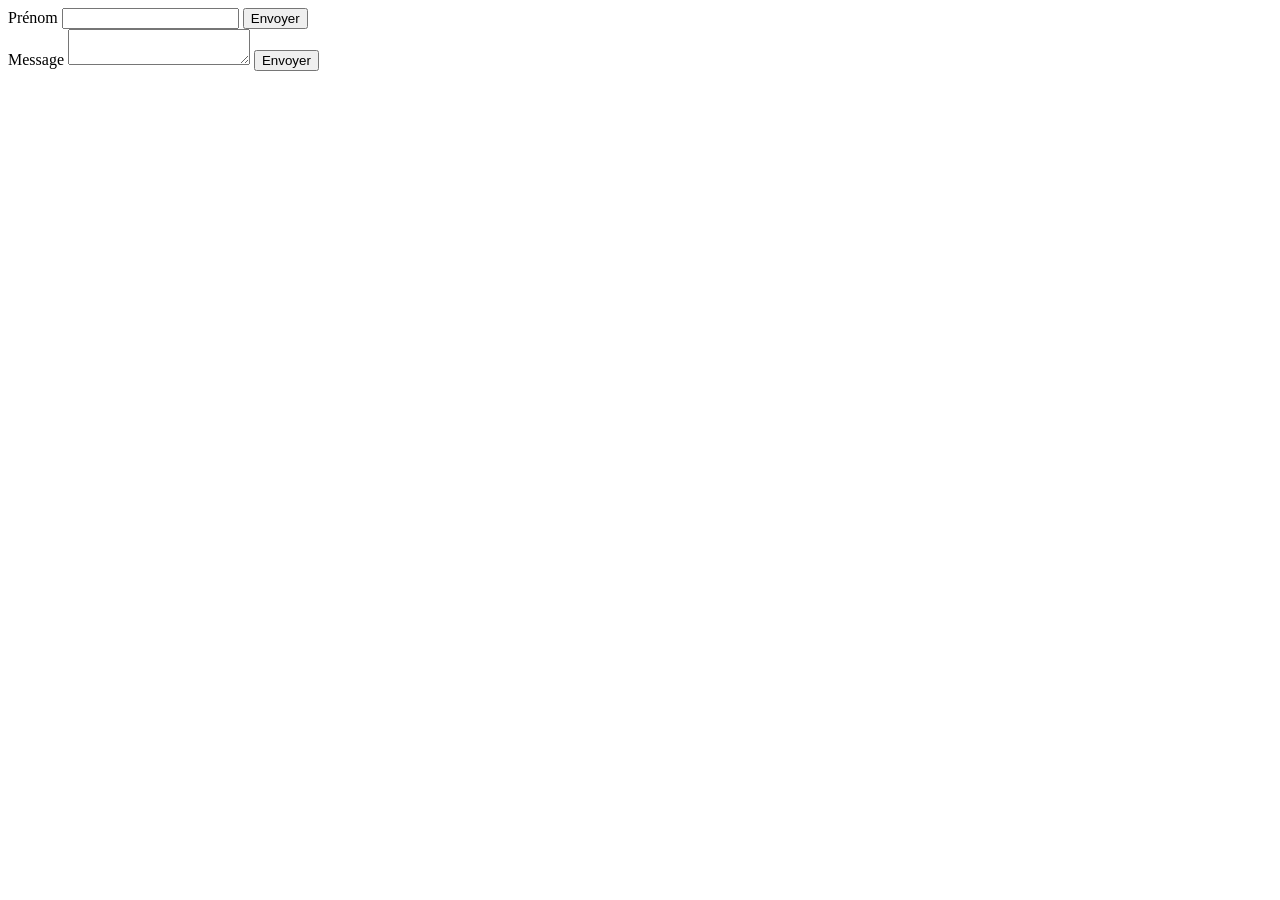
==== 12-ajax/02-form/index.html @ 49d827d7 "AJAX form" ====
<!DOCTYPE html>
<html lang="fr">
<head>
    <meta charset="UTF-8">
    <meta http-equiv="X-UA-Compatible" content="IE=edge">
    <meta name="viewport" content="width=device-width, initial-scale=1.0">
    <title>Ajax et formulaires</title>
</head>
<body>
    <form action="get.php" id="get">
        <label for="firstname">Prénom</label>
        <input type="text" name="firstname" id="firstname">

        <button>Envoyer</button>
    </form>

    <form method="post" action="post.php" id="post">
        <label for="message">Message</label>
        <textarea name="message" id="message"></textarea>

        <button>Envoyer</button>
    </form>

    <script>
        document.querySelector('#get').addEventListener('submit', (event) => {
            event.preventDefault(); // J'annule la soumission du formulaire

            // On va récupèrer tous les champs du formulaire pour les passer à la requête
            // event.currentTarget renvoie le formulaire (this)
            let formData = new FormData(event.currentTarget); // Toutes les données du form
            let params = new URLSearchParams(formData); // Permet de générer une URL avec les données
            // console.log(params.toString());

            // Méthode un par un
            let params2 = '';
            params2 += '&firstname='+document.getElementById('firstname').value;
            // params2 += '&lastname='+document.getElementById('lastname').value;

            fetch('./get.php?'+params)
                .then(response => response.text())
                .then(data => console.log(data));
        });

        document.querySelector('#post').addEventListener('submit', (event) => {
            event.preventDefault();

            fetch('./post.php', {
                method: 'POST',
                // On passe le formulaire dans le corps de la requête
                body: new FormData(event.currentTarget)
            });
        });
    </script>
</body>
</html>
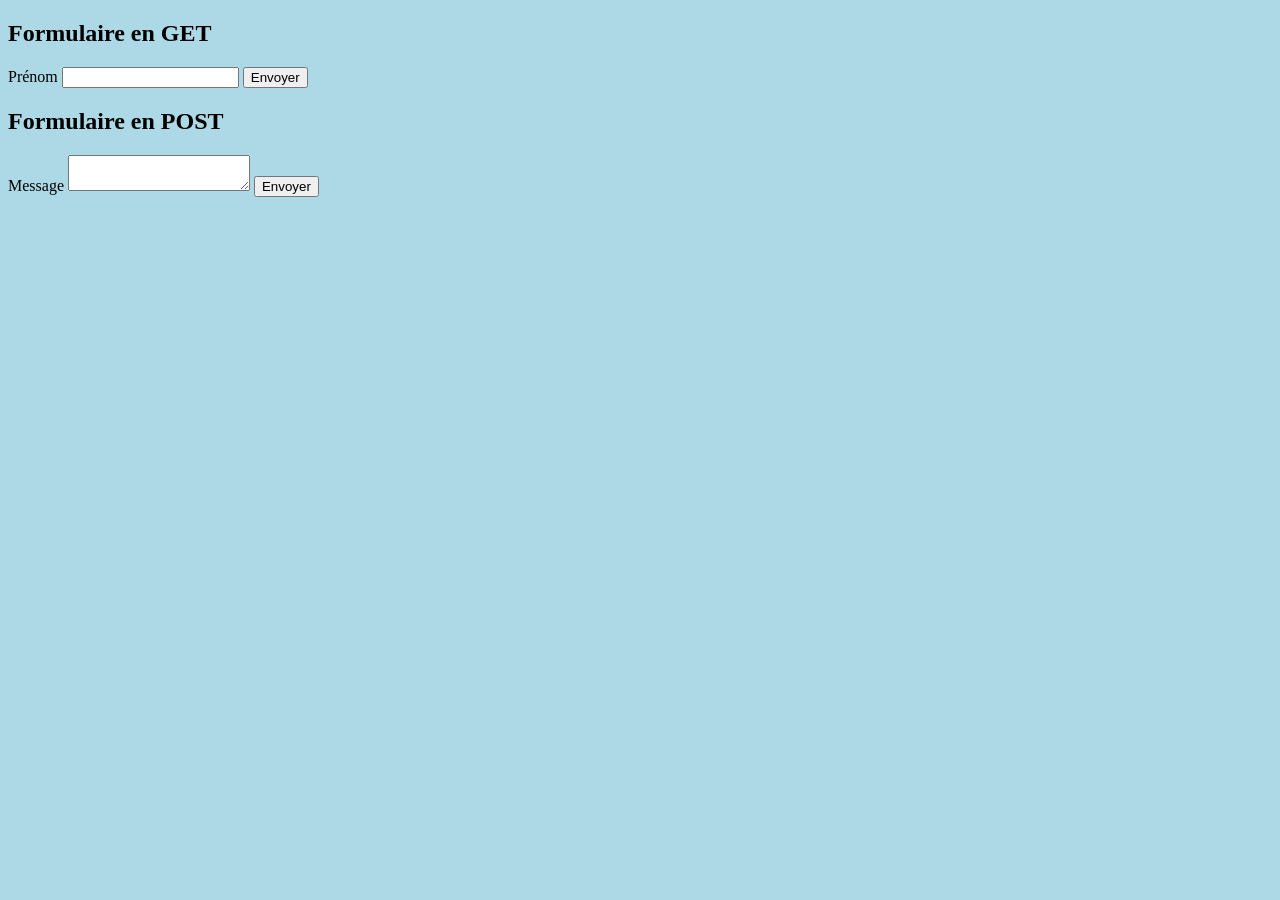
==== commit e563364f: "Form post" ====
--- a/12-ajax/02-form/index.html
+++ b/12-ajax/02-form/index.html
@@ -5,8 +5,15 @@
     <meta http-equiv="X-UA-Compatible" content="IE=edge">
     <meta name="viewport" content="width=device-width, initial-scale=1.0">
     <title>Ajax et formulaires</title>
+
+    <style>
+        body {
+            background-color: lightblue;
+        }
+    </style>
 </head>
 <body>
+    <h2>Formulaire en GET</h2>
     <form action="get.php" id="get">
         <label for="firstname">Prénom</label>
         <input type="text" name="firstname" id="firstname">
@@ -14,12 +21,17 @@
         <button>Envoyer</button>
     </form>
 
+    <h2>Formulaire en POST</h2>
     <form method="post" action="post.php" id="post">
         <label for="message">Message</label>
         <textarea name="message" id="message"></textarea>
 
-        <button>Envoyer</button>
+        <button id="post-button">Envoyer</button>
+        <span hidden id="post-loading">
+            <img src="./ball-triangle.svg" alt="Chargement...">
+        </span>
     </form>
+    <div id="result"></div>
 
     <script>
         document.querySelector('#get').addEventListener('submit', (event) => {
@@ -44,11 +56,27 @@
         document.querySelector('#post').addEventListener('submit', (event) => {
             event.preventDefault();
 
+            // Afficher le loader et cacher le button
+            document.querySelector('#post-loading').hidden = false;
+            document.querySelector('#post-button').hidden = true;
+
             fetch('./post.php', {
                 method: 'POST',
                 // On passe le formulaire dans le corps de la requête
                 body: new FormData(event.currentTarget)
-            });
+            })
+              .then(response => response.json())
+              .then(data => {
+                  let result = document.querySelector('#result');
+                  if (data.errors) {
+                      result.innerHTML = data.errors.message;
+                  } else {
+                      result.innerHTML = data.message;
+                  }
+                  // Après la requête AJAX, on cache le loader et on affiche le bouton
+                  document.querySelector('#post-loading').hidden = true;
+                  document.querySelector('#post-button').hidden = false;
+              });
         });
     </script>
 </body>
